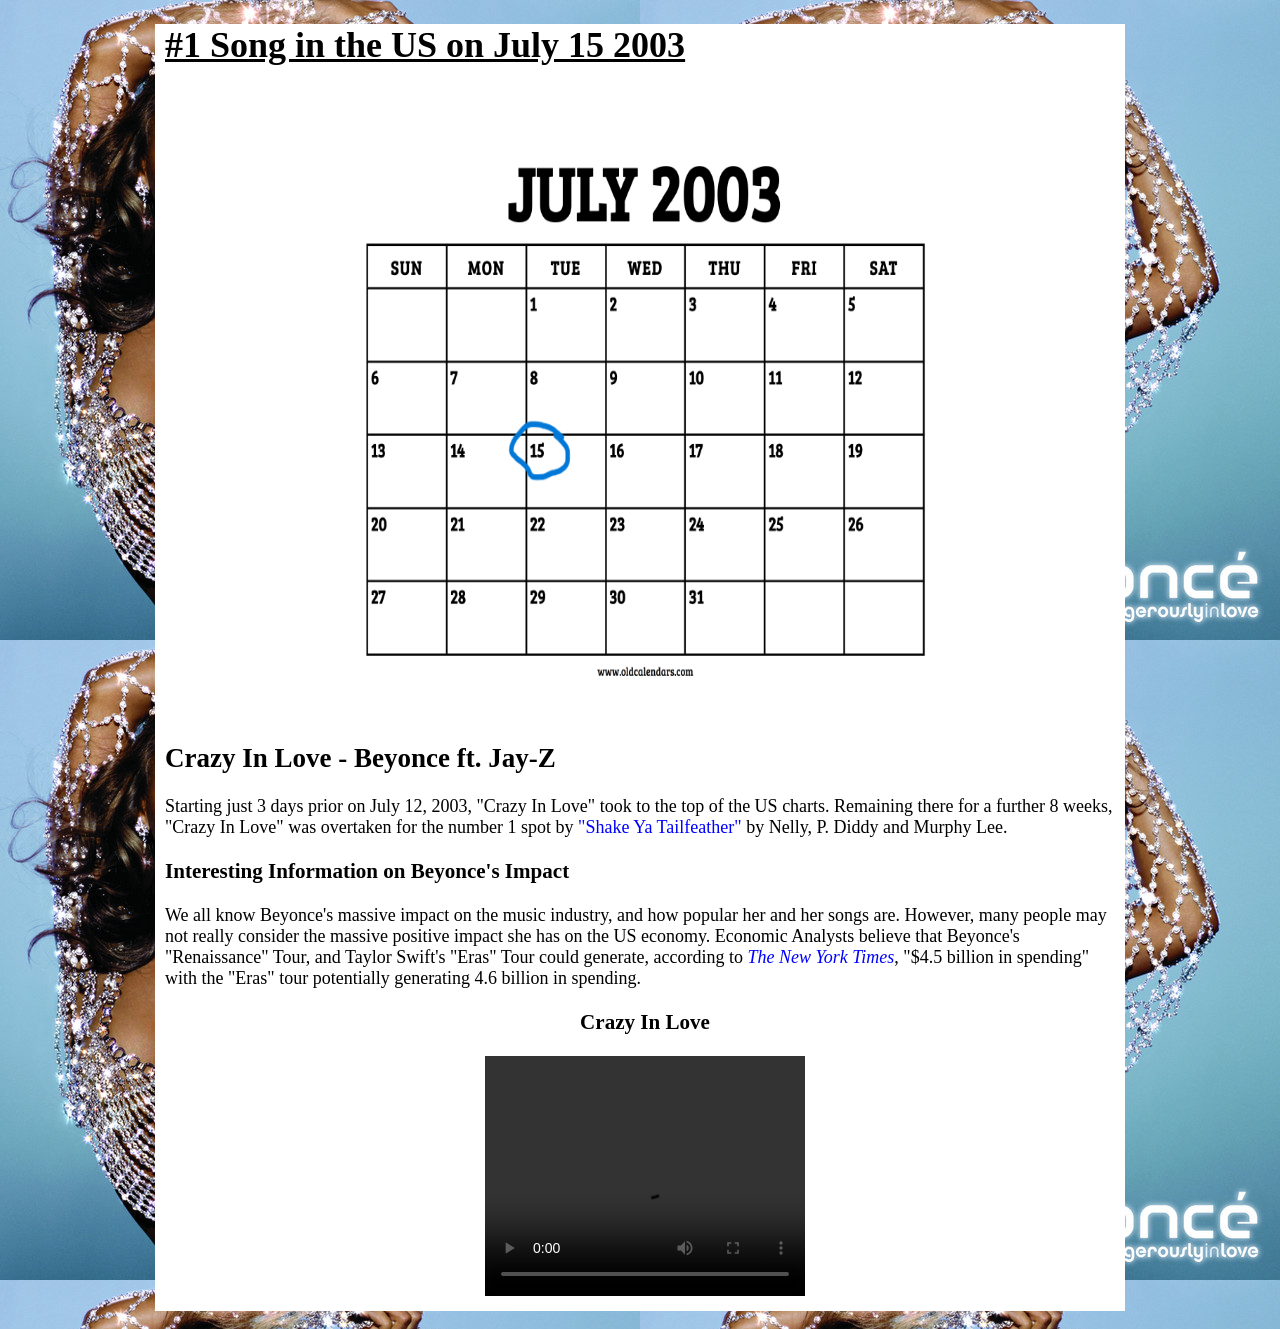
==== assignment1.html @ 23e00a8c "Add files via upload" ====
<!DOCTYPE html>
<html lang="en">
<head>
    <meta charset="UTF-8">
    <meta name="viewport" content="width=device-width, initial-scale=1.0">
    <link href="assignment1.css" rel="stylesheet" type="text/css" />
    <title>July 2003</title>
</head>
<div id="wrapper">
<body>
    <h1>#1 Song in the US on July 15 2003</h1>
    <img id="calendar" src="2003_1.png" alt="A calendar of July 2003">
        <h2>Crazy In Love - Beyonce ft. Jay-Z</h2>
        <p>Starting just 3 days prior on July 12, 2003, "Crazy In Love" took to the top of the US charts. Remaining there for a further 8 weeks, "Crazy In Love" was overtaken for the number 1 spot by <a href="https://www.youtube.com/watch?v=dQw4w9WgXcQ" target="_blank"> "Shake Ya Tailfeather" </a> by Nelly, P. Diddy and Murphy Lee.</p>

        <h3>Interesting Information on Beyonce's Impact</h3>
                <p>
                    We all know Beyonce's massive impact on the music industry, and how popular her and her songs are. However, many people may not really consider the massive positive impact she has on the US economy. Economic Analysts believe that Beyonce's "Renaissance" Tour, and Taylor Swift's "Eras" Tour could generate, according to <a href=https://www.nytimes.com/2023/08/11/business/beyonce-taylor-swift-tour-spending.html target="_blank"><i>The New York Times</i></a>, "$4.5 billion in spending" with the "Eras" tour potentially generating 4.6 billion in spending.
                </p>

                <div id="center">
                <h3>Crazy In Love</h3>
            <video width="320" height="240" controls>
                <source src=”https://www.youtube.com/watch?v=T6xbOPSUe8M” type=video/ogg>
                </video></div>

           

</body>
</div>
</html>
---- assignment1.css ----
a {
    text-decoration: none;
}

a:link {
    color:blue;
}

a:visited {
    color:blueviolet;
}

a:hover {
    color: green;
}

h1 {
    text-decoration: underline;
}

#wrapper {
    margin: 1em auto;
    padding-left: 10px;
    padding-bottom: 10px;
    width: 960px;
    background-color: #ffffff;
    font-size: 18px;
  }

#center {
    text-align: center;
}

#calendar {
    display: block;
    padding: 15px 15px 15px 15px;
    margin-left: auto;
    margin-right: auto;
    width: 600px;
    height: 600px;
}

body {
    background-image: url(CrazyInLove.jpg);
    background-repeat:repeat;
}
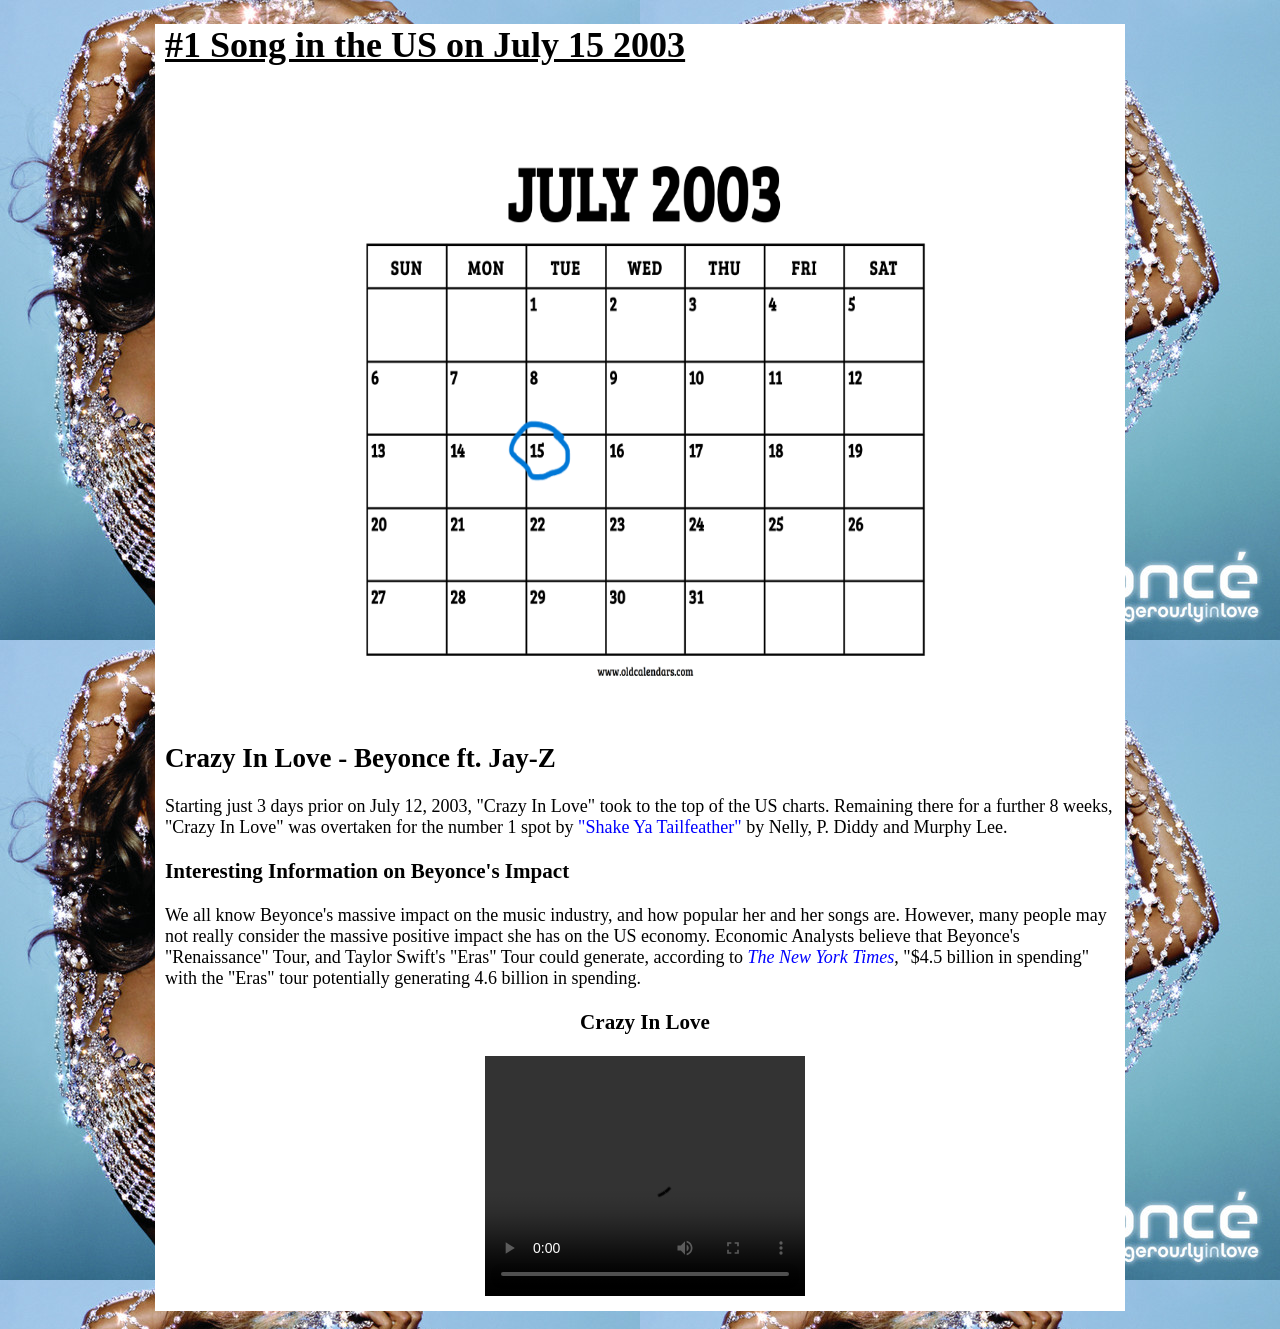
==== commit 5dd21626: "Update assignment1.html" ====
--- a/assignment1.html
+++ b/assignment1.html
@@ -21,11 +21,11 @@
                 <div id="center">
                 <h3>Crazy In Love</h3>
             <video width="320" height="240" controls>
-                <source src=”https://www.youtube.com/watch?v=T6xbOPSUe8M” type=video/ogg>
+                <source src=”https://www.youtube.com/embed/T6xbOPSUe8M” type=video/ogg>
                 </video></div>
 
            
 
 </body>
 </div>
-</html>+</html>
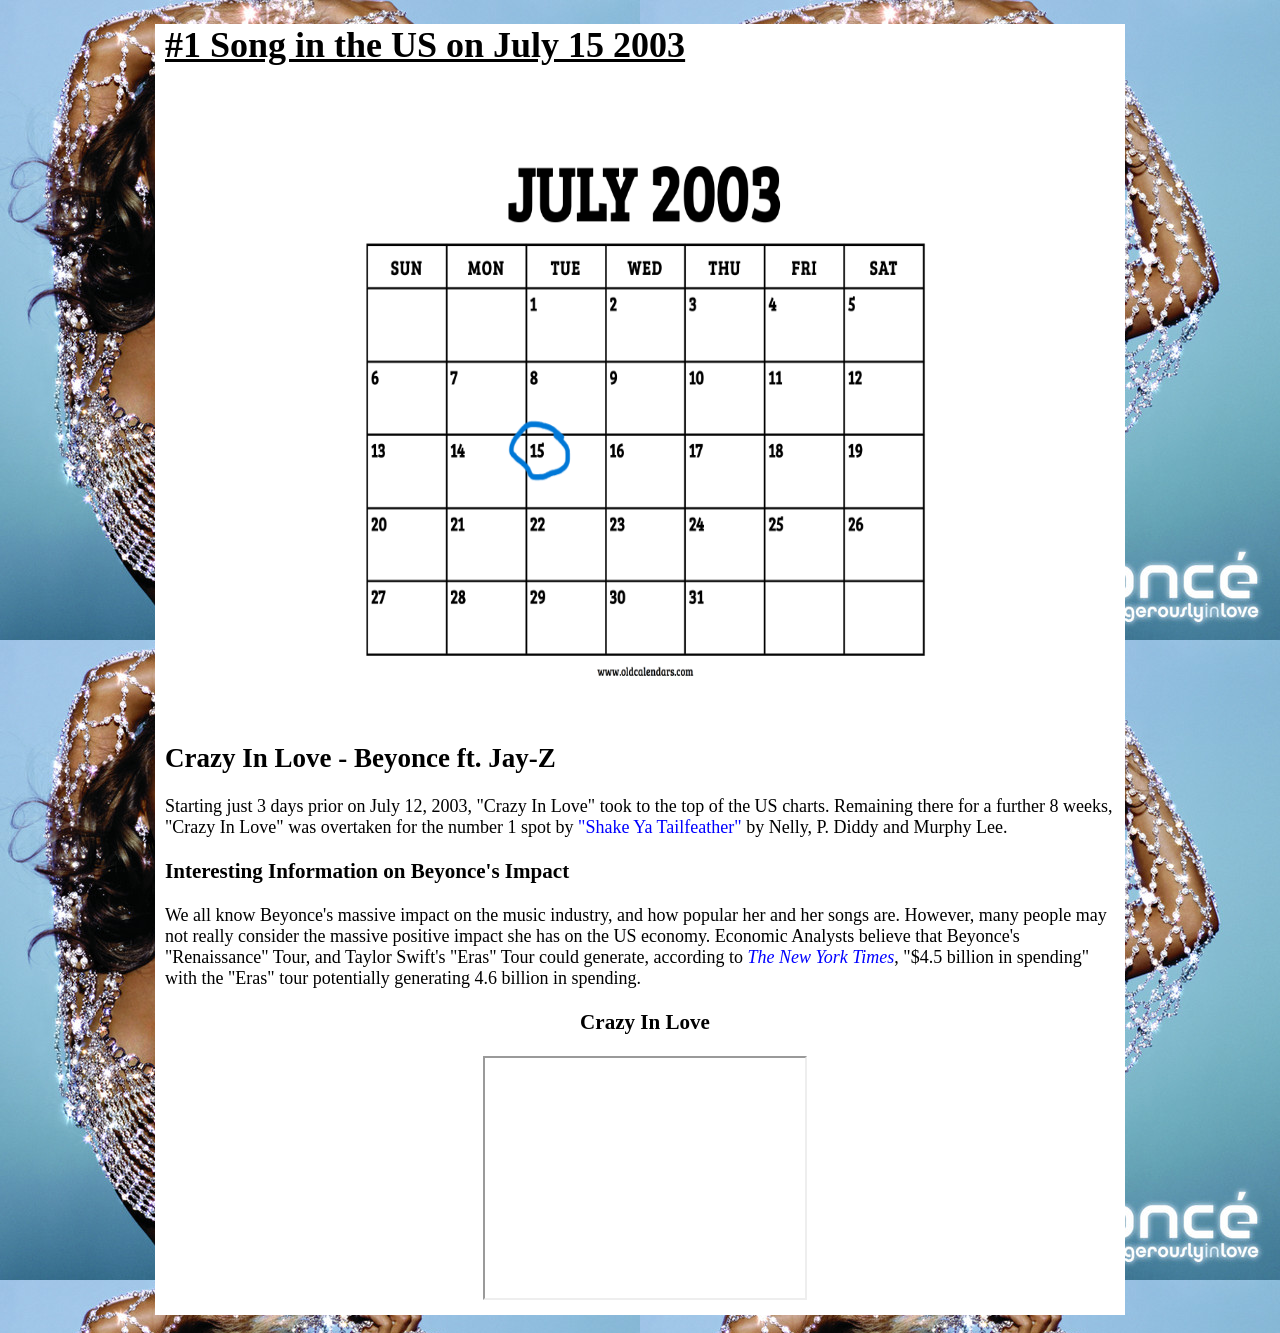
==== commit a08d4f02: "Update assignment1.html" ====
--- a/assignment1.html
+++ b/assignment1.html
@@ -20,9 +20,9 @@
 
                 <div id="center">
                 <h3>Crazy In Love</h3>
-            <video width="320" height="240" controls>
+            <iframe width="320" height="240" controls>
                 <source src=”https://www.youtube.com/embed/T6xbOPSUe8M” type=video/ogg>
-                </video></div>
+                </iframe></div>
 
            
 
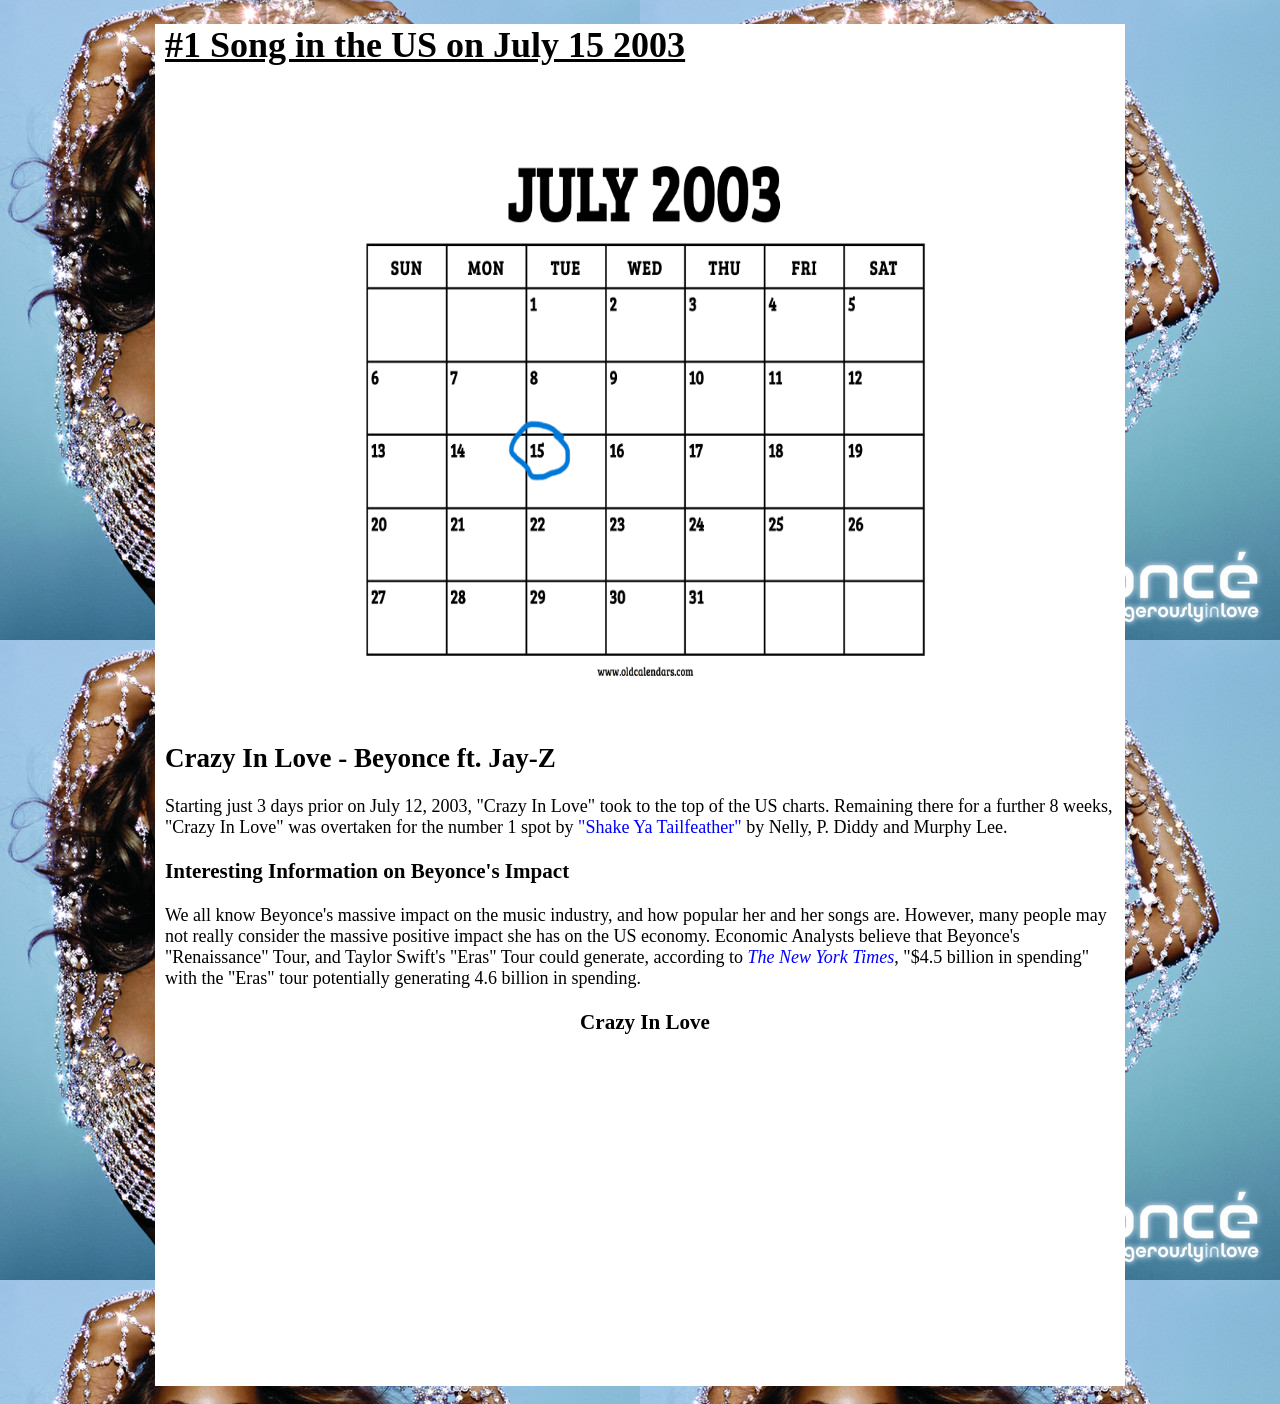
==== commit 50cee23d: "Update assignment1.html" ====
--- a/assignment1.html
+++ b/assignment1.html
@@ -20,9 +20,7 @@
 
                 <div id="center">
                 <h3>Crazy In Love</h3>
-            <iframe width="320" height="240" controls>
-                <source src=”https://www.youtube.com/embed/T6xbOPSUe8M” type=video/ogg>
-                </iframe></div>
+            <iframe width="560" height="315" src="https://www.youtube.com/embed/T6xbOPSUe8M?si=CYUhoq0xLNXEdoTn" title="YouTube video player" frameborder="0" allow="accelerometer; autoplay; clipboard-write; encrypted-media; gyroscope; picture-in-picture; web-share" allowfullscreen></iframe>
 
            
 
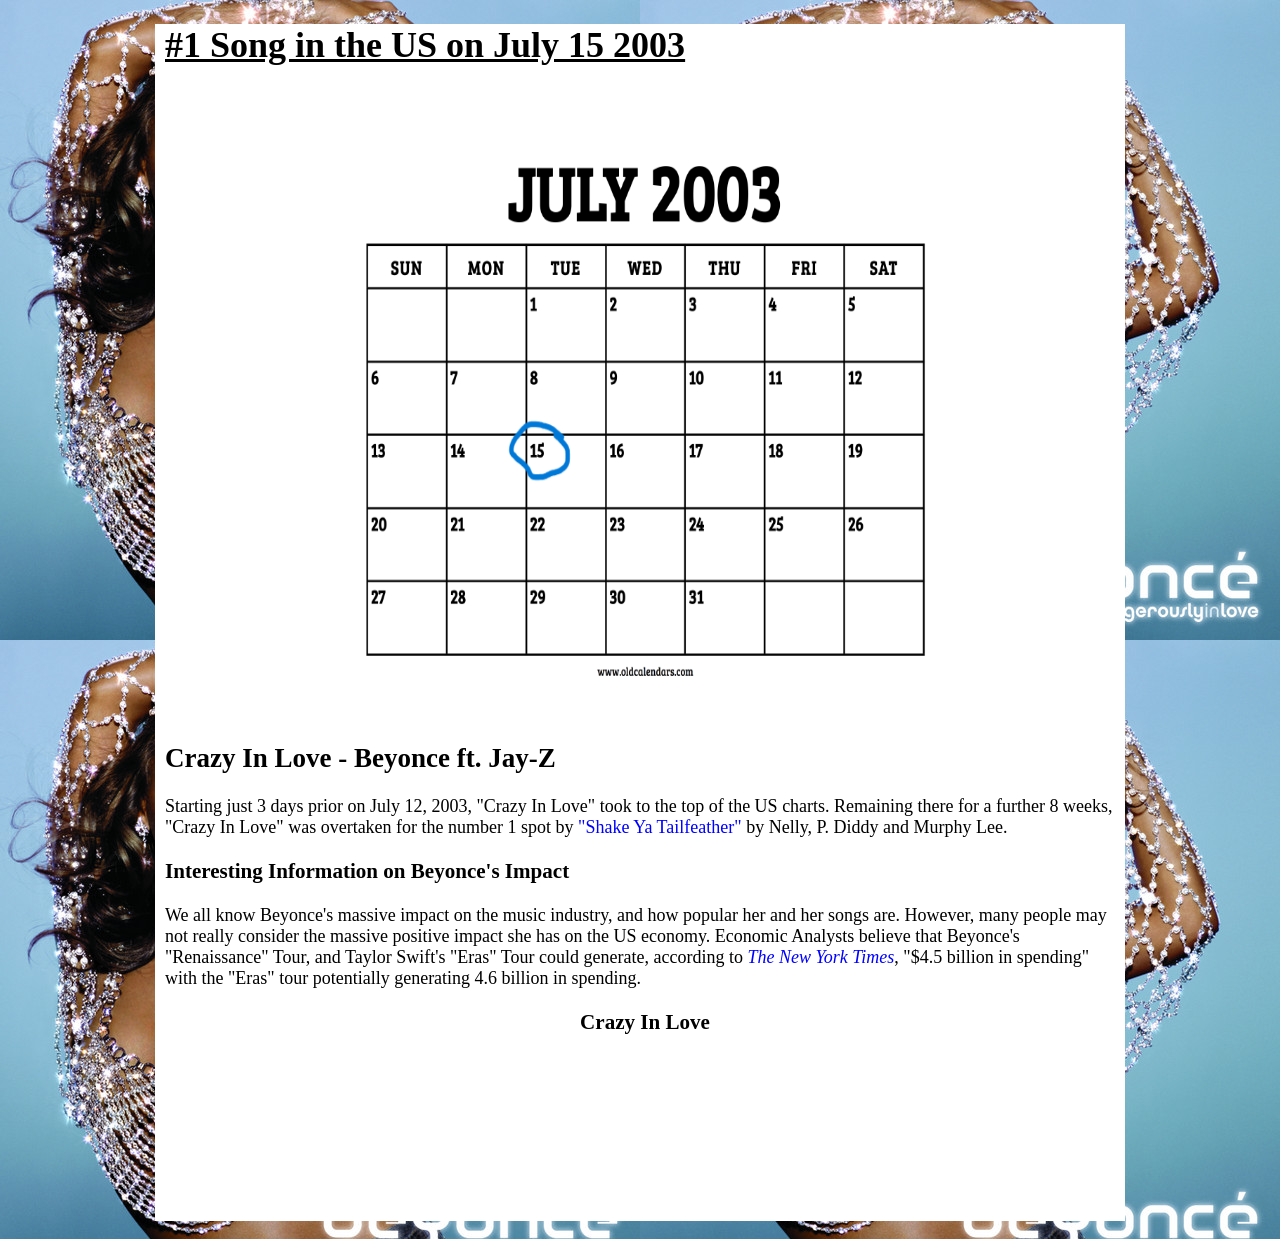
==== commit c67c80da: "Update assignment1.html" ====
--- a/assignment1.html
+++ b/assignment1.html
@@ -20,8 +20,9 @@
 
                 <div id="center">
                 <h3>Crazy In Love</h3>
+                    <video>
             <iframe width="560" height="315" src="https://www.youtube.com/embed/T6xbOPSUe8M?si=CYUhoq0xLNXEdoTn" title="YouTube video player" frameborder="0" allow="accelerometer; autoplay; clipboard-write; encrypted-media; gyroscope; picture-in-picture; web-share" allowfullscreen></iframe>
-
+                    </video>
            
 
 </body>
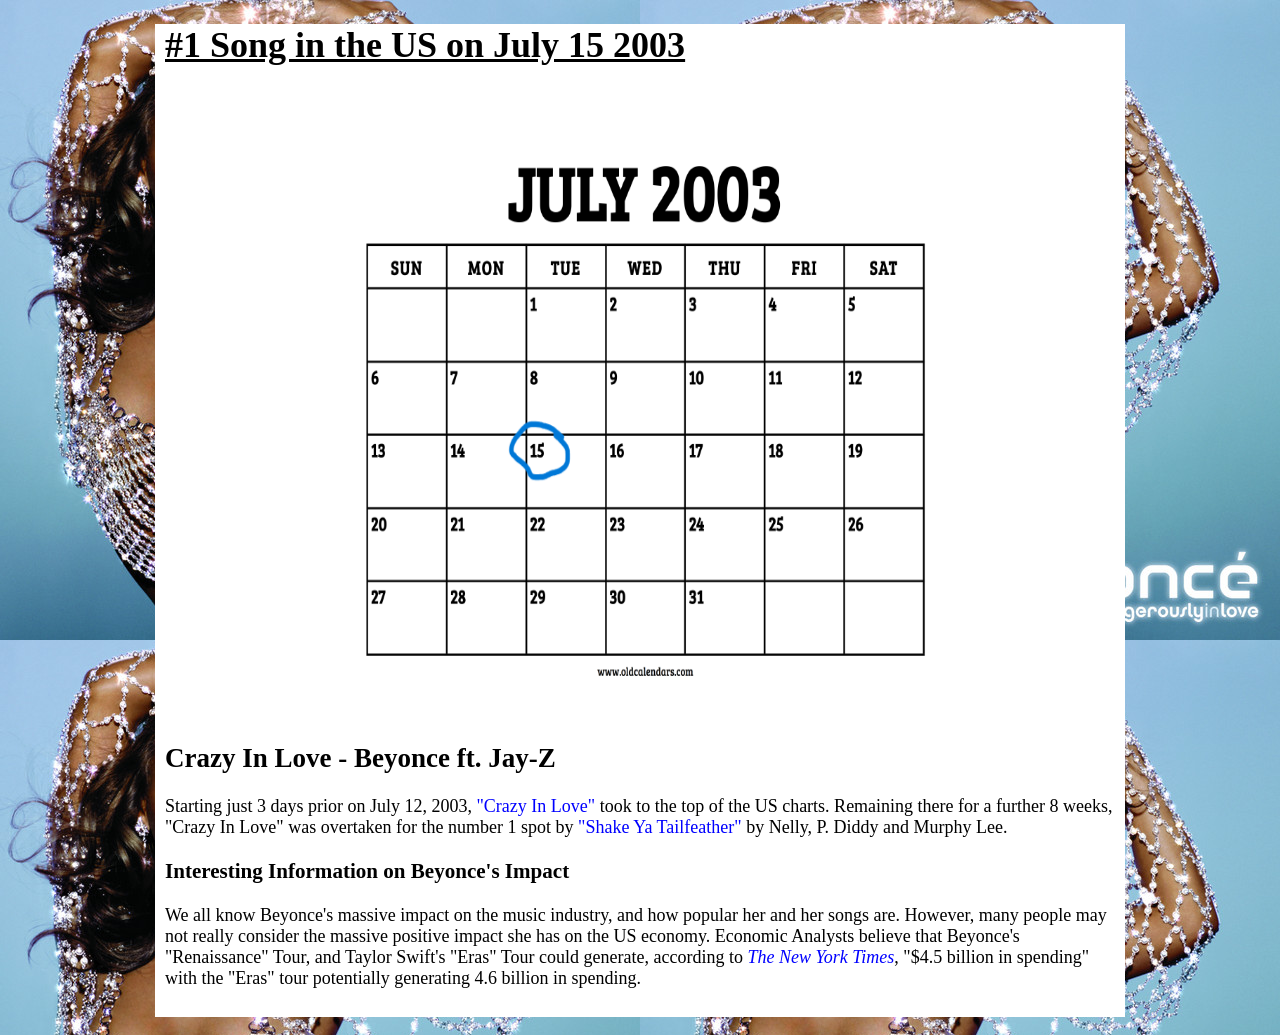
==== commit c1fe149a: "Update assignment1.html" ====
--- a/assignment1.html
+++ b/assignment1.html
@@ -11,20 +11,12 @@
     <h1>#1 Song in the US on July 15 2003</h1>
     <img id="calendar" src="2003_1.png" alt="A calendar of July 2003">
         <h2>Crazy In Love - Beyonce ft. Jay-Z</h2>
-        <p>Starting just 3 days prior on July 12, 2003, "Crazy In Love" took to the top of the US charts. Remaining there for a further 8 weeks, "Crazy In Love" was overtaken for the number 1 spot by <a href="https://www.youtube.com/watch?v=dQw4w9WgXcQ" target="_blank"> "Shake Ya Tailfeather" </a> by Nelly, P. Diddy and Murphy Lee.</p>
+        <p>Starting just 3 days prior on July 12, 2003, <a href="https://youtu.be/T6xbOPSUe8M?si=oXqn8P0mINjj_ST5" target="_blank"> "Crazy In Love" </a> took to the top of the US charts. Remaining there for a further 8 weeks, "Crazy In Love" was overtaken for the number 1 spot by <a href="https://www.youtube.com/watch?v=dQw4w9WgXcQ" target="_blank"> "Shake Ya Tailfeather" </a> by Nelly, P. Diddy and Murphy Lee.</p>
 
         <h3>Interesting Information on Beyonce's Impact</h3>
                 <p>
                     We all know Beyonce's massive impact on the music industry, and how popular her and her songs are. However, many people may not really consider the massive positive impact she has on the US economy. Economic Analysts believe that Beyonce's "Renaissance" Tour, and Taylor Swift's "Eras" Tour could generate, according to <a href=https://www.nytimes.com/2023/08/11/business/beyonce-taylor-swift-tour-spending.html target="_blank"><i>The New York Times</i></a>, "$4.5 billion in spending" with the "Eras" tour potentially generating 4.6 billion in spending.
                 </p>
-
-                <div id="center">
-                <h3>Crazy In Love</h3>
-                    <video>
-            <iframe width="560" height="315" src="https://www.youtube.com/embed/T6xbOPSUe8M?si=CYUhoq0xLNXEdoTn" title="YouTube video player" frameborder="0" allow="accelerometer; autoplay; clipboard-write; encrypted-media; gyroscope; picture-in-picture; web-share" allowfullscreen></iframe>
-                    </video>
-           
-
 </body>
 </div>
 </html>
